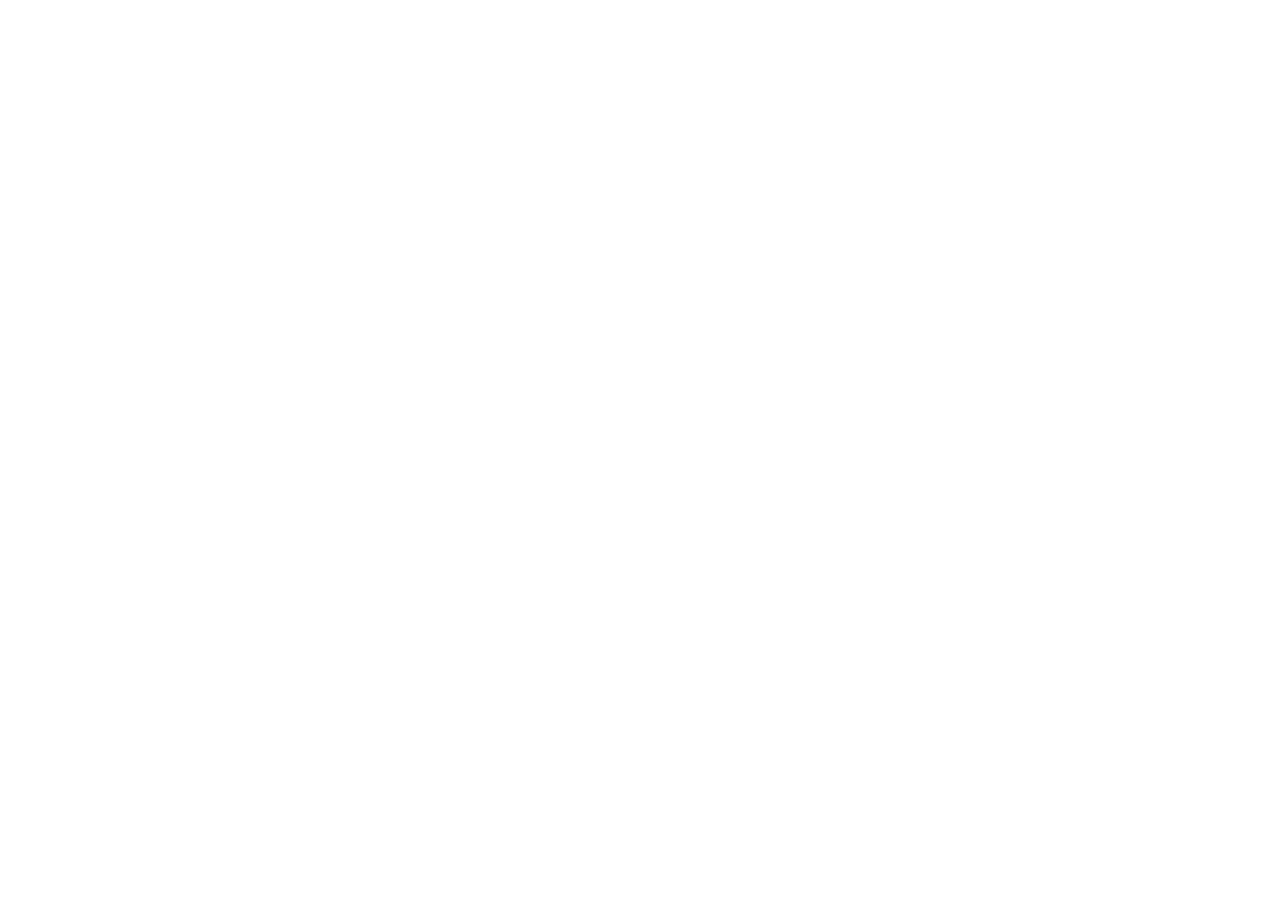
==== index.html @ c6b6fa0e "link reset.css" ====
<!DOCTYPE html>
<html>
<head>
	<title>About Me</title>
	<link rel="stylesheet" href="./assets/css/reset.css" />
	<link rel="stylesheet" href="./assets/css/style.css" type="text/css" />
</head>
<body>
	
</body>
</html>
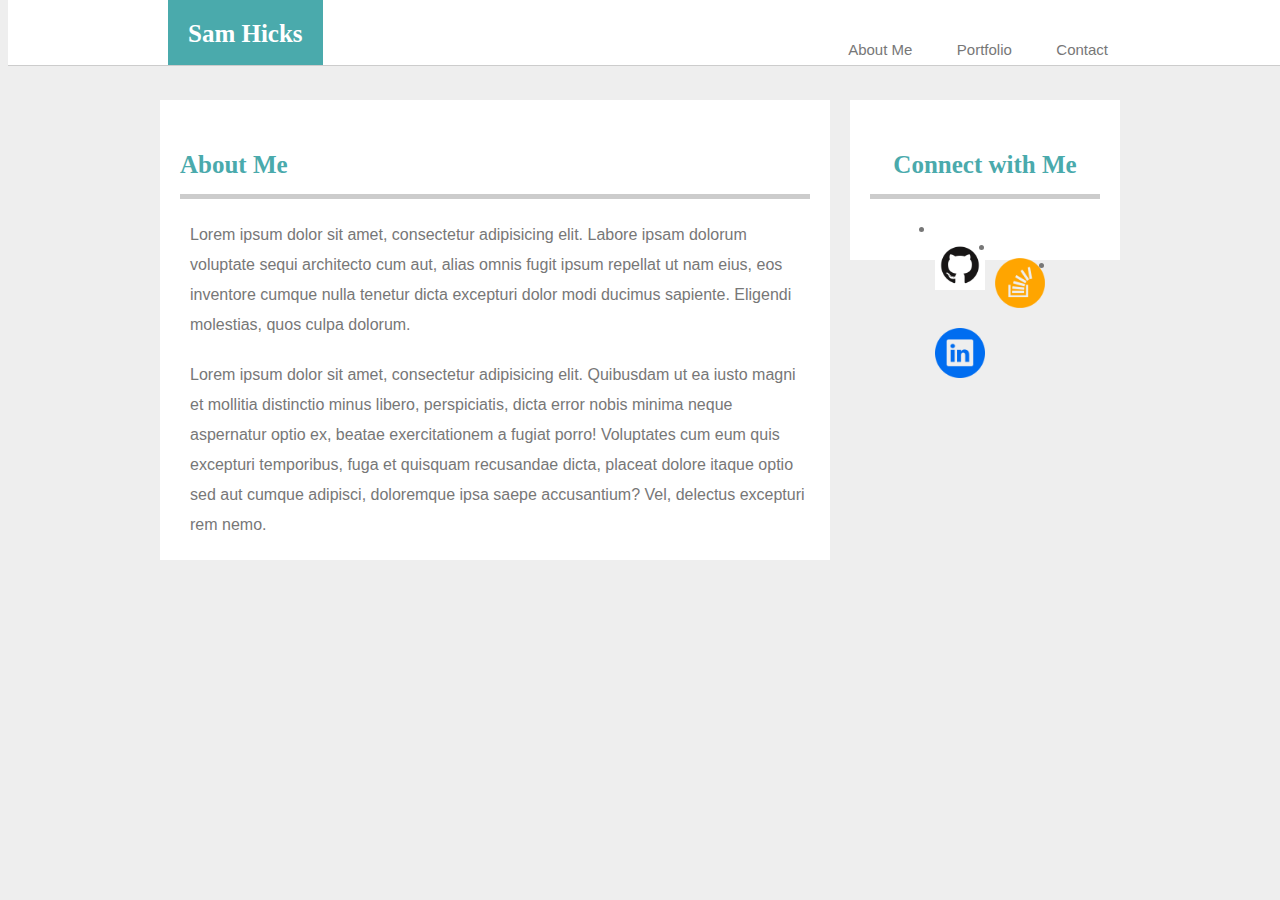
==== commit 8e34148b: "major progress" ====
--- a/index.html
+++ b/index.html
@@ -1,11 +1,69 @@
-<!DOCTYPE html>
+ 	<!DOCTYPE html>
 <html>
 <head>
+
 	<title>About Me</title>
-	<link rel="stylesheet" href="./assets/css/reset.css" />
-	<link rel="stylesheet" href="./assets/css/style.css" type="text/css" />
+	
+	<link rel="stylesheet" href="./assets/css/reset.css" type="text/css" />
+	<link rel="stylesheet" href="./assets/css/main.css" type="text/css" />
+	<link rel="stylesheet" href="./assets/css/index.css" type="text/css" />
 </head>
 <body>
+
+	<header>
+
+		<div class="container">
+
+			<div class="name-container">
+
+				<h1>Sam Hicks</h1>
+			</div>
+
+			<nav>
+				<ul>
+
+					<li><a href="./index.html">About Me</a></li>
+					<li><a href="./portfolio.html">Portfolio</a></li>
+					<li><a href="./contact.html">Contact</a></li>
+				</ul>
+			</nav>
+		</div>
+	</header>
 	
+	<div class="container">
+
+		<section>
+
+				<h2>About Me</h2>
+
+				<img src="https://www.placehold.it/200x200" alt="">
+				
+				<p>
+
+					Lorem ipsum dolor sit amet, consectetur adipisicing elit. Labore ipsam dolorum voluptate sequi architecto cum aut, alias omnis fugit ipsum repellat ut nam eius, eos inventore cumque nulla tenetur dicta excepturi dolor modi ducimus sapiente. Eligendi molestias, quos culpa dolorum.
+				</p>
+
+				<p>
+
+					Lorem ipsum dolor sit amet, consectetur adipisicing elit. Quibusdam ut ea iusto magni et mollitia distinctio minus libero, perspiciatis, dicta error nobis minima neque aspernatur optio ex, beatae exercitationem a fugiat porro! Voluptates cum eum quis excepturi temporibus, fuga et quisquam recusandae dicta, placeat dolore itaque optio sed aut cumque adipisci, doloremque ipsa saepe accusantium? Vel, delectus excepturi rem nemo.
+				</p>
+		</section>
+
+		<aside>
+			
+			<h2 class="connect-with-me">Connect with Me</h2>
+
+			<ul>
+
+				<li><a href="https://www.github.com/toatsted"><img class="small-logo" src="./assets/images/github-logo-button.png" /></a></li>
+
+				<li><a href="https://stackoverflow.com/users/9069708/sam-hicks"><img class="small-logo" src="./assets/images/stackoverflow-logo-button.png" /></a></li>
+
+				<li><a href="https://www.linkedin.com/in/samueljacksonhicks/"><img class="small-logo" src="./assets/images/linkedin-logo-button.png" /></a></li>
+			</ul>
+
+			
+		</aside>
+	</div>
 </body>
 </html>--- a/assets/css/main.css
+++ b/assets/css/main.css
@@ -0,0 +1,71 @@
+body {
+	font-family: 'Arial', 'Helvetica Neue', Helvetica, sans-serif;
+	color: #777777;
+	height: 100%;
+	background-color: #eeeeee;
+	margin-top: 100px;
+}
+
+header {
+	background-color: #ffffff;
+	height: 65px;
+	width: 100%;
+	position: fixed;
+	top: 0;
+	width: 100%;
+	border-bottom: 1px #cccccc solid;
+	margin-bottom: 20px;
+}
+
+h1, h2 {
+	font-family: 'Georgia', Times, Times New Roman, serif;
+}
+
+h1 {
+	color: #ffffff;
+	margin: 20px;
+	font-size: 25px;
+}
+
+h2 {
+	color: #4aaaac;
+	font-size: 25px;
+	border-bottom: 5px #cccccc solid;
+	padding: 10px 0px 15px 0px;
+}
+
+header .name-container {
+	background-color: #4aaaac;
+	display: inline-block;
+	float: left;
+	height: 65px;
+}
+
+header li {
+	display: inline-block;
+	height: 65px;
+	text-align: center;
+	margin-top: 25px;
+}
+
+header nav {
+	float: right;
+}
+
+header a {
+    color: #777777;
+    text-decoration: none;
+    font-size: 15px;
+    text-align: center;
+    padding: 20px;
+}
+
+header a:hover {
+	color: #ffffff;
+	background-color: #4aaaac;
+}
+
+.container {
+	width: 960px;
+	margin: 0 auto;
+}--- a/assets/css/index.css
+++ b/assets/css/index.css
@@ -0,0 +1,39 @@
+section {
+	width: 630px;
+	background-color: #ffffff;
+	padding: 20px;
+	height: 420px;
+	float: left;
+}
+
+img {
+	margin: 20px 10px 0px 0px;
+	float: left;
+}
+
+p {
+	margin: 20px 0px 0px 10px;
+	line-height: 30px;
+}
+
+aside {
+	width: 230px;
+	float: left;
+	height: 120px;
+	background-color: #ffffff;
+	margin-left: 20px;
+	padding: 20px;
+}
+
+aside li {
+	margin: 0 25px;
+}
+
+.connect-with-me {
+	text-align: center;
+}
+
+.small-logo {
+	width: 50px;
+	height: 50px;
+}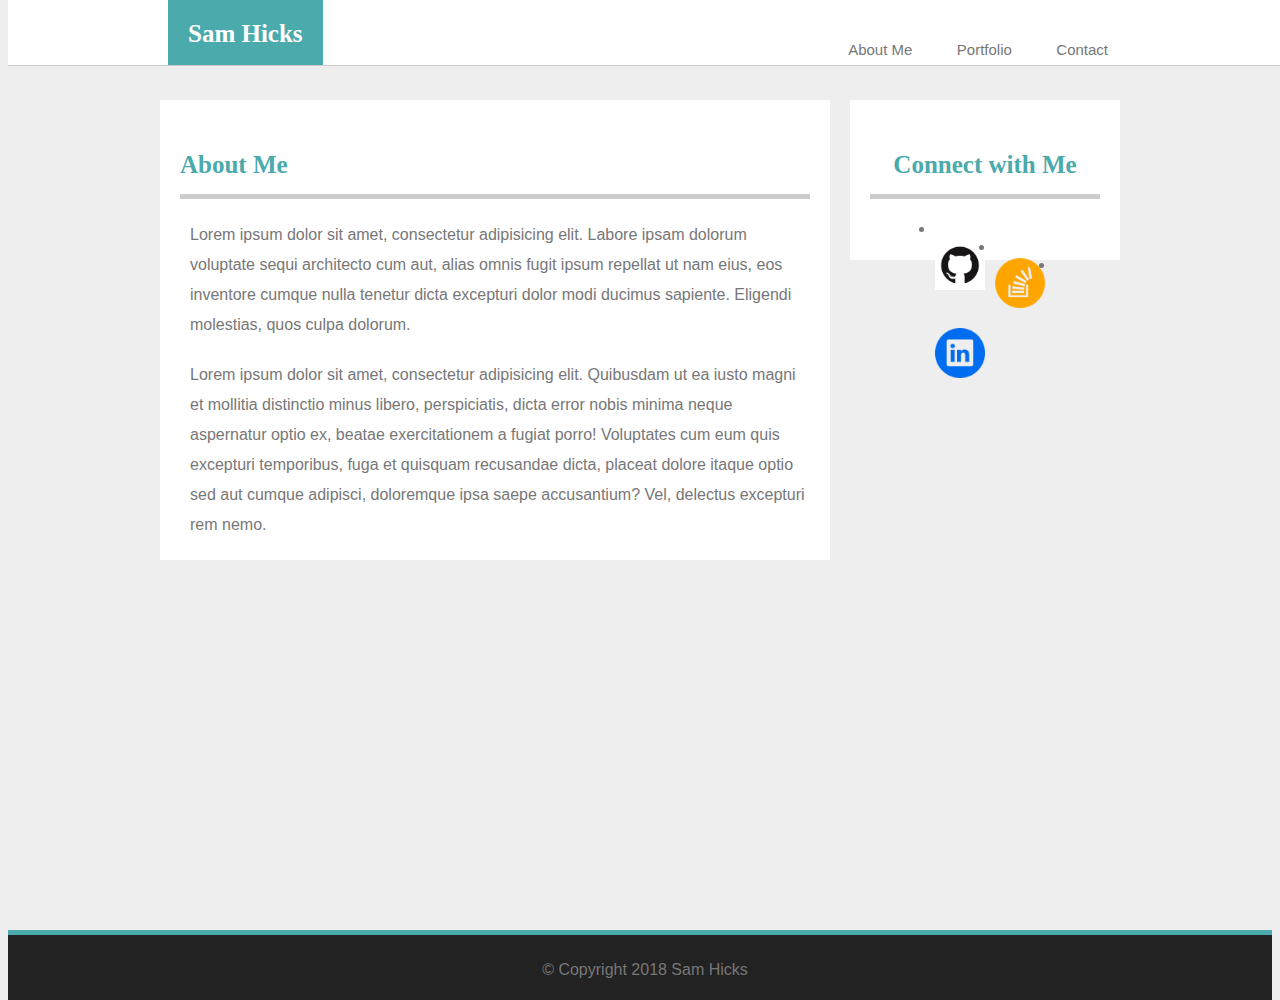
==== commit 41f470ff: "added footer" ====
--- a/index.html
+++ b/index.html
@@ -3,7 +3,7 @@
 <head>
 
 	<title>About Me</title>
-	
+
 	<link rel="stylesheet" href="./assets/css/reset.css" type="text/css" />
 	<link rel="stylesheet" href="./assets/css/main.css" type="text/css" />
 	<link rel="stylesheet" href="./assets/css/index.css" type="text/css" />
@@ -30,7 +30,7 @@
 		</div>
 	</header>
 	
-	<div class="container">
+	<div class="container content">
 
 		<section>
 
@@ -55,15 +55,19 @@
 
 			<ul>
 
-				<li><a href="https://www.github.com/toatsted"><img class="small-logo" src="./assets/images/github-logo-button.png" /></a></li>
+				<li><a href="https://www.github.com/toatsted"><img class="small-logo" src="./assets/images/github-logo-button.png" alt="github logo" /></a></li>
 
-				<li><a href="https://stackoverflow.com/users/9069708/sam-hicks"><img class="small-logo" src="./assets/images/stackoverflow-logo-button.png" /></a></li>
+				<li><a href="https://stackoverflow.com/users/9069708/sam-hicks"><img class="small-logo" src="./assets/images/stackoverflow-logo-button.png" alt="stack overflow logo" /></a></li>
 
-				<li><a href="https://www.linkedin.com/in/samueljacksonhicks/"><img class="small-logo" src="./assets/images/linkedin-logo-button.png" /></a></li>
+				<li><a href="https://www.linkedin.com/in/samueljacksonhicks/"><img class="small-logo" src="./assets/images/linkedin-logo-button.png" alt="linkedin logo" /></a></li>
 			</ul>
 
 			
 		</aside>
 	</div>
+
+	<footer>
+		<p>&copy; Copyright 2018 Sam Hicks</p>
+	</footer>
 </body>
 </html>--- a/assets/css/main.css
+++ b/assets/css/main.css
@@ -1,11 +1,22 @@
 body {
 	font-family: 'Arial', 'Helvetica Neue', Helvetica, sans-serif;
 	color: #777777;
-	height: 100%;
 	background-color: #eeeeee;
 	margin-top: 100px;
+	display: flex;
+	flex-direction: column;
 }
 
+html, body {
+	height: 100%;
+}
+
+p {
+	margin: 20px 0px 0px 10px;
+	line-height: 30px;
+}
+
+/* header */
 header {
 	background-color: #ffffff;
 	height: 65px;
@@ -65,7 +76,24 @@
 	background-color: #4aaaac;
 }
 
+/* classes */
 .container {
 	width: 960px;
 	margin: 0 auto;
+}
+
+.content {
+	flex: 1 0 auto;
+}
+
+/* footer */
+footer {
+	background-color: #222222;
+	border-top: 5px solid #4aaaac;
+	height: 65px;
+	width: 100%;
+}
+
+footer p {
+	text-align: center;
 }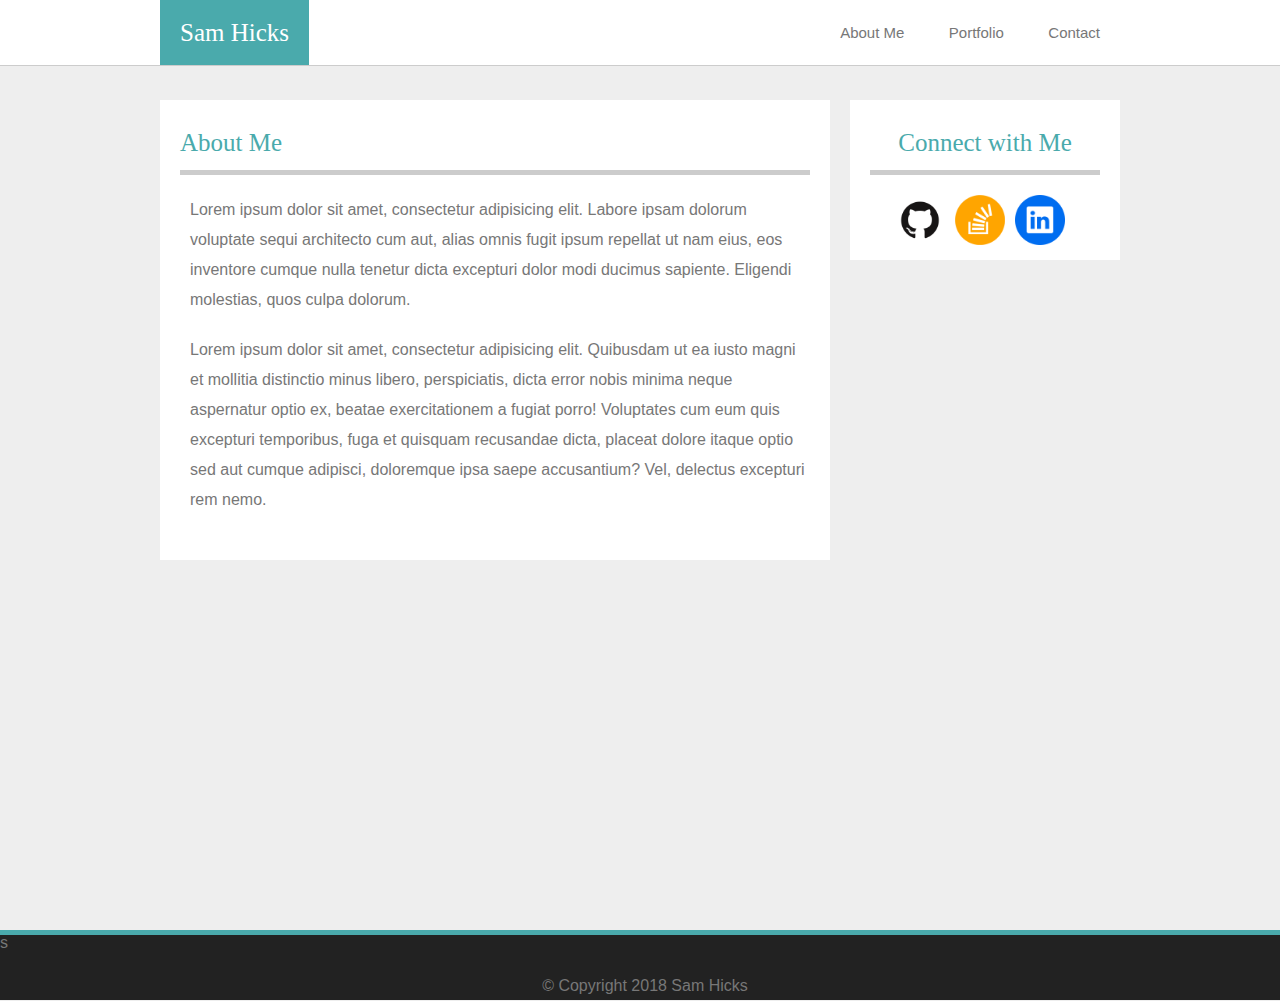
==== commit d938c25b: "touch ups" ====
--- a/index.html
+++ b/index.html
@@ -51,15 +51,15 @@
 
 		<aside>
 			
-			<h2 class="connect-with-me">Connect with Me</h2>
+			<h2>Connect with Me</h2>
 
 			<ul>
 
-				<li><a href="https://www.github.com/toatsted"><img class="small-logo" src="./assets/images/github-logo-button.png" alt="github logo" /></a></li>
+				<li><a href="https://www.github.com/toatsted" target="_blank"><img class="small-logo" src="./assets/images/connect/github-logo-button.png" alt="github logo" /></a></li>
 
-				<li><a href="https://stackoverflow.com/users/9069708/sam-hicks"><img class="small-logo" src="./assets/images/stackoverflow-logo-button.png" alt="stack overflow logo" /></a></li>
+				<li><a href="https://stackoverflow.com/users/9069708/sam-hicks" target="_blank"><img class="small-logo" src="./assets/images/connect/stackoverflow-logo-button.png" alt="stack overflow logo" /></a></li>
 
-				<li><a href="https://www.linkedin.com/in/samueljacksonhicks/"><img class="small-logo" src="./assets/images/linkedin-logo-button.png" alt="linkedin logo" /></a></li>
+				<li><a href="https://www.linkedin.com/in/samueljacksonhicks/" target="_blank"><img class="small-logo" src="./assets/images/connect/linkedin-logo-button.png" alt="linkedin logo" /></a></li>
 			</ul>
 
 			
@@ -67,6 +67,7 @@
 	</div>
 
 	<footer>
+		s
 		<p>&copy; Copyright 2018 Sam Hicks</p>
 	</footer>
 </body>
--- a/assets/css/main.css
+++ b/assets/css/main.css
@@ -1,3 +1,4 @@
+/* body */
 body {
 	font-family: 'Arial', 'Helvetica Neue', Helvetica, sans-serif;
 	color: #777777;
@@ -11,21 +12,11 @@
 	height: 100%;
 }
 
+
+/* texts */
 p {
 	margin: 20px 0px 0px 10px;
 	line-height: 30px;
-}
-
-/* header */
-header {
-	background-color: #ffffff;
-	height: 65px;
-	width: 100%;
-	position: fixed;
-	top: 0;
-	width: 100%;
-	border-bottom: 1px #cccccc solid;
-	margin-bottom: 20px;
 }
 
 h1, h2 {
@@ -43,6 +34,19 @@
 	font-size: 25px;
 	border-bottom: 5px #cccccc solid;
 	padding: 10px 0px 15px 0px;
+}
+
+
+/* header */
+header {
+	background-color: #ffffff;
+	height: 65px;
+	width: 100%;
+	position: fixed;
+	top: 0;
+	width: 100%;
+	border-bottom: 1px #cccccc solid;
+	margin-bottom: 20px;
 }
 
 header .name-container {
@@ -76,6 +80,7 @@
 	background-color: #4aaaac;
 }
 
+
 /* classes */
 .container {
 	width: 960px;
@@ -85,6 +90,14 @@
 .content {
 	flex: 1 0 auto;
 }
+
+.small-logo {
+	width: 50px;
+	height: 50px;
+	float: left;
+	margin: 20px 10px 0 0;
+}
+
 
 /* footer */
 footer {
@@ -96,4 +109,23 @@
 
 footer p {
 	text-align: center;
-}+}
+
+
+/* aside */
+aside {
+	width: 230px;
+	float: left;
+	height: 120px;
+	background-color: #ffffff;
+	margin-left: 20px;
+	padding: 20px;
+}
+
+aside li {
+	margin: 0 25px;
+}
+
+aside h2 {
+	text-align: center;
+}
--- a/assets/css/index.css
+++ b/assets/css/index.css
@@ -1,39 +1,16 @@
 section {
 	width: 630px;
+	height: 420px;
+
 	background-color: #ffffff;
+
 	padding: 20px;
-	height: 420px;
+
 	float: left;
 }
 
 img {
-	margin: 20px 10px 0px 0px;
 	float: left;
-}
-
-p {
-	margin: 20px 0px 0px 10px;
-	line-height: 30px;
-}
-
-aside {
-	width: 230px;
-	float: left;
-	height: 120px;
-	background-color: #ffffff;
-	margin-left: 20px;
-	padding: 20px;
-}
-
-aside li {
-	margin: 0 25px;
-}
-
-.connect-with-me {
-	text-align: center;
-}
-
-.small-logo {
-	width: 50px;
-	height: 50px;
+	
+	margin: 20px 10px 0 0;
 }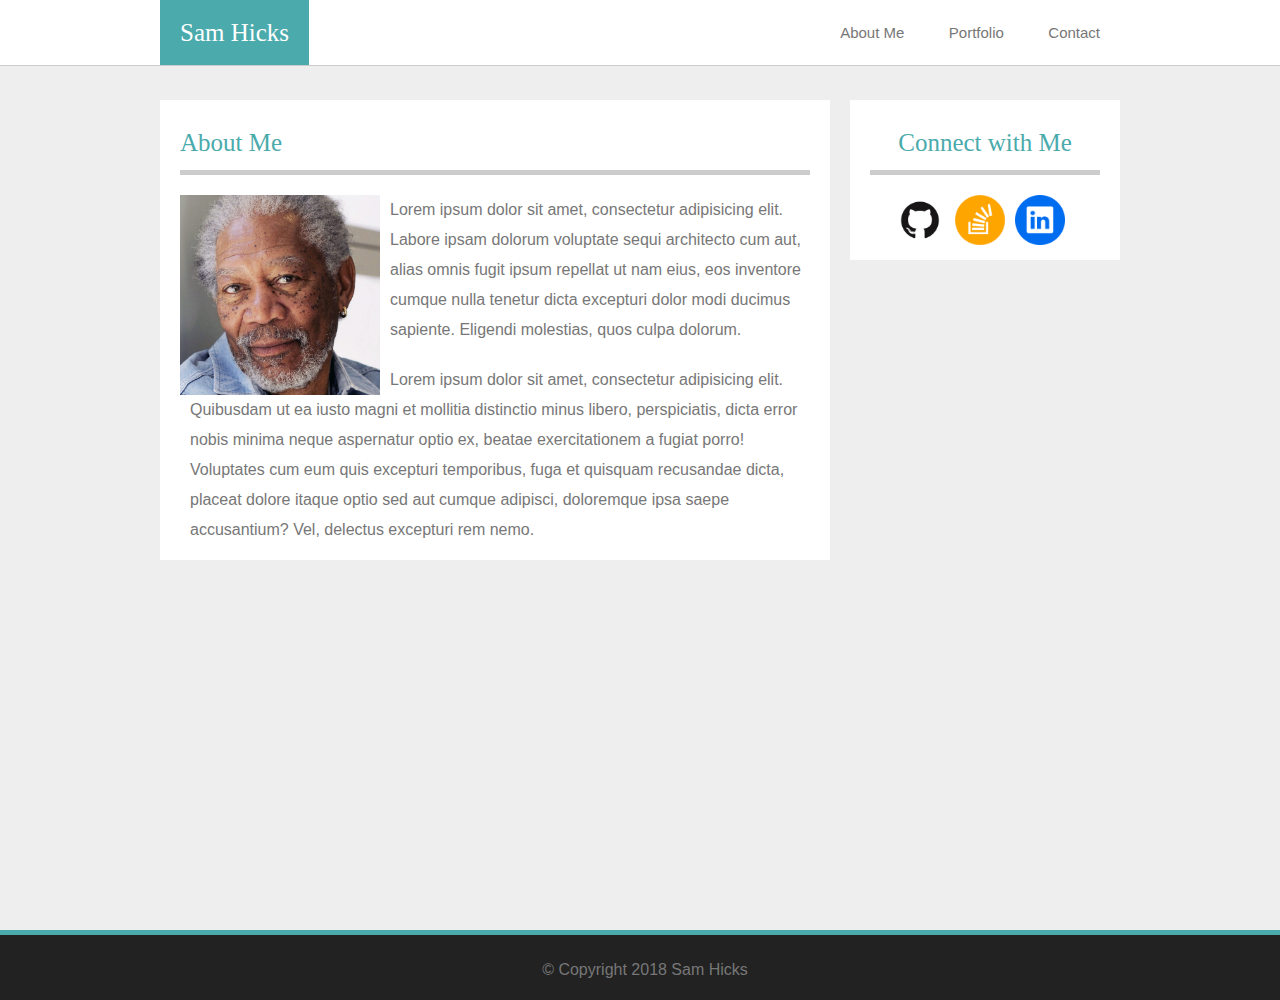
==== commit 6dd51b98: "links" ====
--- a/index.html
+++ b/index.html
@@ -1,4 +1,4 @@
- 	<!DOCTYPE html>
+<!DOCTYPE html>
 <html>
 <head>
 
@@ -36,7 +36,7 @@
 
 				<h2>About Me</h2>
 
-				<img src="https://www.placehold.it/200x200" alt="">
+				<img src="./assets/images/index/morgan.jpg" alt="morgan freeman">
 				
 				<p>
 
@@ -67,7 +67,7 @@
 	</div>
 
 	<footer>
-		s
+		
 		<p>&copy; Copyright 2018 Sam Hicks</p>
 	</footer>
 </body>
--- a/assets/css/main.css
+++ b/assets/css/main.css
@@ -2,8 +2,11 @@
 body {
 	font-family: 'Arial', 'Helvetica Neue', Helvetica, sans-serif;
 	color: #777777;
+
 	background-color: #eeeeee;
+
 	margin-top: 100px;
+
 	display: flex;
 	flex-direction: column;
 }
@@ -16,6 +19,7 @@
 /* texts */
 p {
 	margin: 20px 0px 0px 10px;
+
 	line-height: 30px;
 }
 
@@ -25,14 +29,17 @@
 
 h1 {
 	color: #ffffff;
+	font-size: 25px;
+
 	margin: 20px;
-	font-size: 25px;
 }
 
 h2 {
 	color: #4aaaac;
 	font-size: 25px;
+
 	border-bottom: 5px #cccccc solid;
+
 	padding: 10px 0px 15px 0px;
 }
 
@@ -40,26 +47,35 @@
 /* header */
 header {
 	background-color: #ffffff;
+
 	height: 65px;
 	width: 100%;
+
 	position: fixed;
 	top: 0;
-	width: 100%;
+
 	border-bottom: 1px #cccccc solid;
+
 	margin-bottom: 20px;
 }
 
 header .name-container {
 	background-color: #4aaaac;
+
 	display: inline-block;
+
 	float: left;
+
 	height: 65px;
 }
 
 header li {
 	display: inline-block;
+
 	height: 65px;
+
 	text-align: center;
+
 	margin-top: 25px;
 }
 
@@ -72,11 +88,13 @@
     text-decoration: none;
     font-size: 15px;
     text-align: center;
+
     padding: 20px;
 }
 
 header a:hover {
 	color: #ffffff;
+
 	background-color: #4aaaac;
 }
 
@@ -84,6 +102,7 @@
 /* classes */
 .container {
 	width: 960px;
+
 	margin: 0 auto;
 }
 
@@ -94,7 +113,9 @@
 .small-logo {
 	width: 50px;
 	height: 50px;
+
 	float: left;
+
 	margin: 20px 10px 0 0;
 }
 
@@ -102,7 +123,9 @@
 /* footer */
 footer {
 	background-color: #222222;
+
 	border-top: 5px solid #4aaaac;
+
 	height: 65px;
 	width: 100%;
 }
@@ -115,9 +138,12 @@
 /* aside */
 aside {
 	width: 230px;
+	height: 120px;
+
 	float: left;
-	height: 120px;
+	
 	background-color: #ffffff;
+	
 	margin-left: 20px;
 	padding: 20px;
 }
--- a/assets/css/index.css
+++ b/assets/css/index.css
@@ -9,8 +9,11 @@
 	float: left;
 }
 
-img {
+section img {
 	float: left;
 	
 	margin: 20px 10px 0 0;
+
+	width: 200px;
+	height: 200px;
 }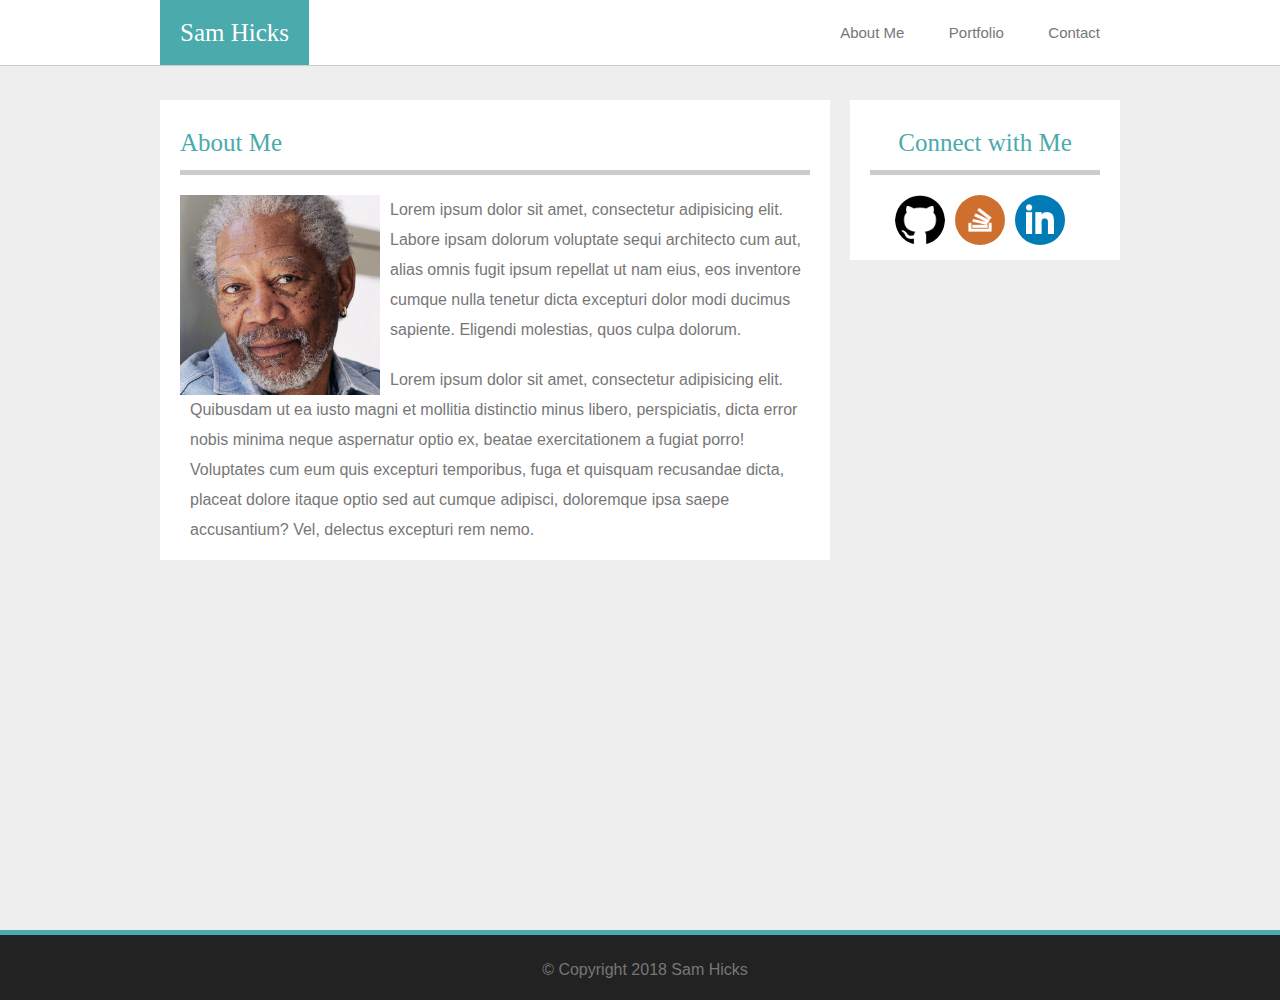
==== commit 543ec64e: "html prettify" ====
--- a/index.html
+++ b/index.html
@@ -1,74 +1,51 @@
 <!DOCTYPE html>
 <html>
+
 <head>
+    <title>About Me</title>
+    <link rel="stylesheet" href="./assets/css/reset.css" type="text/css" />
+    <link rel="stylesheet" href="./assets/css/main.css" type="text/css" />
+    <link rel="stylesheet" href="./assets/css/index.css" type="text/css" />
+</head>
 
-	<title>About Me</title>
+<body>
+    <header>
+        <div class="container">
+            <div class="name-container">
+                <h1>Sam Hicks</h1>
+            </div>
+            <nav>
+                <ul>
+                    <li><a href="./index.html">About Me</a></li>
+                    <li><a href="./portfolio.html">Portfolio</a></li>
+                    <li><a href="./contact.html">Contact</a></li>
+                </ul>
+            </nav>
+        </div>
+    </header>
+    <div class="container content">
+        <section>
+            <h2>About Me</h2>
+            <img src="./assets/images/index/morgan.jpg" alt="morgan freeman">
+            <p>
+                Lorem ipsum dolor sit amet, consectetur adipisicing elit. Labore ipsam dolorum voluptate sequi architecto cum aut, alias omnis fugit ipsum repellat ut nam eius, eos inventore cumque nulla tenetur dicta excepturi dolor modi ducimus sapiente. Eligendi molestias, quos culpa dolorum.
+            </p>
+            <p>
+                Lorem ipsum dolor sit amet, consectetur adipisicing elit. Quibusdam ut ea iusto magni et mollitia distinctio minus libero, perspiciatis, dicta error nobis minima neque aspernatur optio ex, beatae exercitationem a fugiat porro! Voluptates cum eum quis excepturi temporibus, fuga et quisquam recusandae dicta, placeat dolore itaque optio sed aut cumque adipisci, doloremque ipsa saepe accusantium? Vel, delectus excepturi rem nemo.
+            </p>
+        </section>
+        <aside>
+            <h2>Connect with Me</h2>
+            <ul>
+                <li><a href="https://www.github.com/toatsted" target="_blank"><img class="small-logo" src="./assets/images/connect/github-logo-button.png" alt="github logo" /></a></li>
+                <li><a href="https://stackoverflow.com/users/9069708/sam-hicks" target="_blank"><img class="small-logo" src="./assets/images/connect/stackoverflow-logo-button.png" alt="stack overflow logo" /></a></li>
+                <li><a href="https://www.linkedin.com/in/samueljacksonhicks/" target="_blank"><img class="small-logo" src="./assets/images/connect/linkedin-logo-button.png" alt="linkedin logo" /></a></li>
+            </ul>
+        </aside>
+    </div>
+    <footer>
+        <p>&copy; Copyright 2018 Sam Hicks</p>
+    </footer>
+</body>
 
-	<link rel="stylesheet" href="./assets/css/reset.css" type="text/css" />
-	<link rel="stylesheet" href="./assets/css/main.css" type="text/css" />
-	<link rel="stylesheet" href="./assets/css/index.css" type="text/css" />
-</head>
-<body>
-
-	<header>
-
-		<div class="container">
-
-			<div class="name-container">
-
-				<h1>Sam Hicks</h1>
-			</div>
-
-			<nav>
-				<ul>
-
-					<li><a href="./index.html">About Me</a></li>
-					<li><a href="./portfolio.html">Portfolio</a></li>
-					<li><a href="./contact.html">Contact</a></li>
-				</ul>
-			</nav>
-		</div>
-	</header>
-	
-	<div class="container content">
-
-		<section>
-
-				<h2>About Me</h2>
-
-				<img src="./assets/images/index/morgan.jpg" alt="morgan freeman">
-				
-				<p>
-
-					Lorem ipsum dolor sit amet, consectetur adipisicing elit. Labore ipsam dolorum voluptate sequi architecto cum aut, alias omnis fugit ipsum repellat ut nam eius, eos inventore cumque nulla tenetur dicta excepturi dolor modi ducimus sapiente. Eligendi molestias, quos culpa dolorum.
-				</p>
-
-				<p>
-
-					Lorem ipsum dolor sit amet, consectetur adipisicing elit. Quibusdam ut ea iusto magni et mollitia distinctio minus libero, perspiciatis, dicta error nobis minima neque aspernatur optio ex, beatae exercitationem a fugiat porro! Voluptates cum eum quis excepturi temporibus, fuga et quisquam recusandae dicta, placeat dolore itaque optio sed aut cumque adipisci, doloremque ipsa saepe accusantium? Vel, delectus excepturi rem nemo.
-				</p>
-		</section>
-
-		<aside>
-			
-			<h2>Connect with Me</h2>
-
-			<ul>
-
-				<li><a href="https://www.github.com/toatsted" target="_blank"><img class="small-logo" src="./assets/images/connect/github-logo-button.png" alt="github logo" /></a></li>
-
-				<li><a href="https://stackoverflow.com/users/9069708/sam-hicks" target="_blank"><img class="small-logo" src="./assets/images/connect/stackoverflow-logo-button.png" alt="stack overflow logo" /></a></li>
-
-				<li><a href="https://www.linkedin.com/in/samueljacksonhicks/" target="_blank"><img class="small-logo" src="./assets/images/connect/linkedin-logo-button.png" alt="linkedin logo" /></a></li>
-			</ul>
-
-			
-		</aside>
-	</div>
-
-	<footer>
-		
-		<p>&copy; Copyright 2018 Sam Hicks</p>
-	</footer>
-</body>
 </html>--- a/assets/css/main.css
+++ b/assets/css/main.css
@@ -1,86 +1,93 @@
 /* body */
+
 body {
-	font-family: 'Arial', 'Helvetica Neue', Helvetica, sans-serif;
-	color: #777777;
+    font-family: 'Arial', 'Helvetica Neue', Helvetica, sans-serif;
+    color: #777777;
 
-	background-color: #eeeeee;
+    background-color: #eeeeee;
 
-	margin-top: 100px;
+    margin-top: 100px;
 
-	display: flex;
-	flex-direction: column;
+    display: flex;
+    flex-direction: column;
 }
 
-html, body {
-	height: 100%;
+html,
+body {
+    height: 100%;
 }
 
 
+
 /* texts */
+
 p {
-	margin: 20px 0px 0px 10px;
+    margin: 20px 0px 0px 10px;
 
-	line-height: 30px;
+    line-height: 30px;
 }
 
-h1, h2 {
-	font-family: 'Georgia', Times, Times New Roman, serif;
+h1,
+h2 {
+    font-family: 'Georgia', Times, Times New Roman, serif;
 }
 
 h1 {
-	color: #ffffff;
-	font-size: 25px;
+    color: #ffffff;
+    font-size: 25px;
 
-	margin: 20px;
+    margin: 20px;
 }
 
 h2 {
-	color: #4aaaac;
-	font-size: 25px;
+    color: #4aaaac;
+    font-size: 25px;
 
-	border-bottom: 5px #cccccc solid;
+    border-bottom: 5px #cccccc solid;
 
-	padding: 10px 0px 15px 0px;
+    padding: 10px 0px 15px 0px;
 }
 
 
+
 /* header */
+
 header {
-	background-color: #ffffff;
+    background-color: #ffffff;
 
-	height: 65px;
-	width: 100%;
+    height: 65px;
+    width: 100%;
 
-	position: fixed;
-	top: 0;
+    position: fixed;
+    top: 0;
 
-	border-bottom: 1px #cccccc solid;
+    border-bottom: 1px #cccccc solid;
 
-	margin-bottom: 20px;
+    margin-bottom: 20px;
 }
 
 header .name-container {
-	background-color: #4aaaac;
+    background-color: #4aaaac;
 
-	display: inline-block;
+    display: inline-block;
 
-	float: left;
+    float: left;
 
-	height: 65px;
+    height: 65px;
 }
 
 header li {
-	display: inline-block;
+    display: inline-block;
 
-	height: 65px;
+    height: 65px;
 
-	text-align: center;
+    text-align: center;
 
-	margin-top: 25px;
+    margin-top: 25px;
 }
 
 header nav {
-	float: right;
+    float: right;
 }
 
 header a {
@@ -93,65 +100,75 @@
 }
 
 header a:hover {
-	color: #ffffff;
+    color: #ffffff;
 
-	background-color: #4aaaac;
+    background-color: #4aaaac;
 }
 
 
+
 /* classes */
+
 .container {
-	width: 960px;
+    width: 960px;
 
-	margin: 0 auto;
+    margin: 0 auto;
 }
 
 .content {
-	flex: 1 0 auto;
+    flex: 1 0 auto;
 }
 
 .small-logo {
-	width: 50px;
-	height: 50px;
+    width: 50px;
+    height: 50px;
 
-	float: left;
+    float: left;
 
-	margin: 20px 10px 0 0;
+    margin: 20px 10px 0 0;
 }
 
 
+
 /* footer */
+
 footer {
-	background-color: #222222;
+    background-color: #222222;
 
-	border-top: 5px solid #4aaaac;
+    border-top: 5px solid #4aaaac;
 
-	height: 65px;
-	width: 100%;
+    height: 65px;
+    width: 100%;
 }
 
 footer p {
-	text-align: center;
+    text-align: center;
 }
 
 
+
 /* aside */
+
 aside {
-	width: 230px;
-	height: 120px;
+    width: 230px;
+    height: 120px;
 
-	float: left;
-	
-	background-color: #ffffff;
-	
-	margin-left: 20px;
-	padding: 20px;
+    float: left;
+
+    background-color: #ffffff;
+
+    margin-left: 20px;
+    padding: 20px;
 }
 
 aside li {
-	margin: 0 25px;
+    margin: 0 25px;
 }
 
 aside h2 {
-	text-align: center;
+    text-align: center;
 }
+
+aside img {
+    border-radius: 50%;
+}--- a/assets/css/index.css
+++ b/assets/css/index.css
@@ -1,19 +1,19 @@
 section {
-	width: 630px;
-	height: 420px;
+    width: 630px;
+    height: 420px;
 
-	background-color: #ffffff;
+    background-color: #ffffff;
 
-	padding: 20px;
+    padding: 20px;
 
-	float: left;
+    float: left;
 }
 
 section img {
-	float: left;
-	
-	margin: 20px 10px 0 0;
+    float: left;
 
-	width: 200px;
-	height: 200px;
+    margin: 20px 10px 0 0;
+
+    width: 200px;
+    height: 200px;
 }